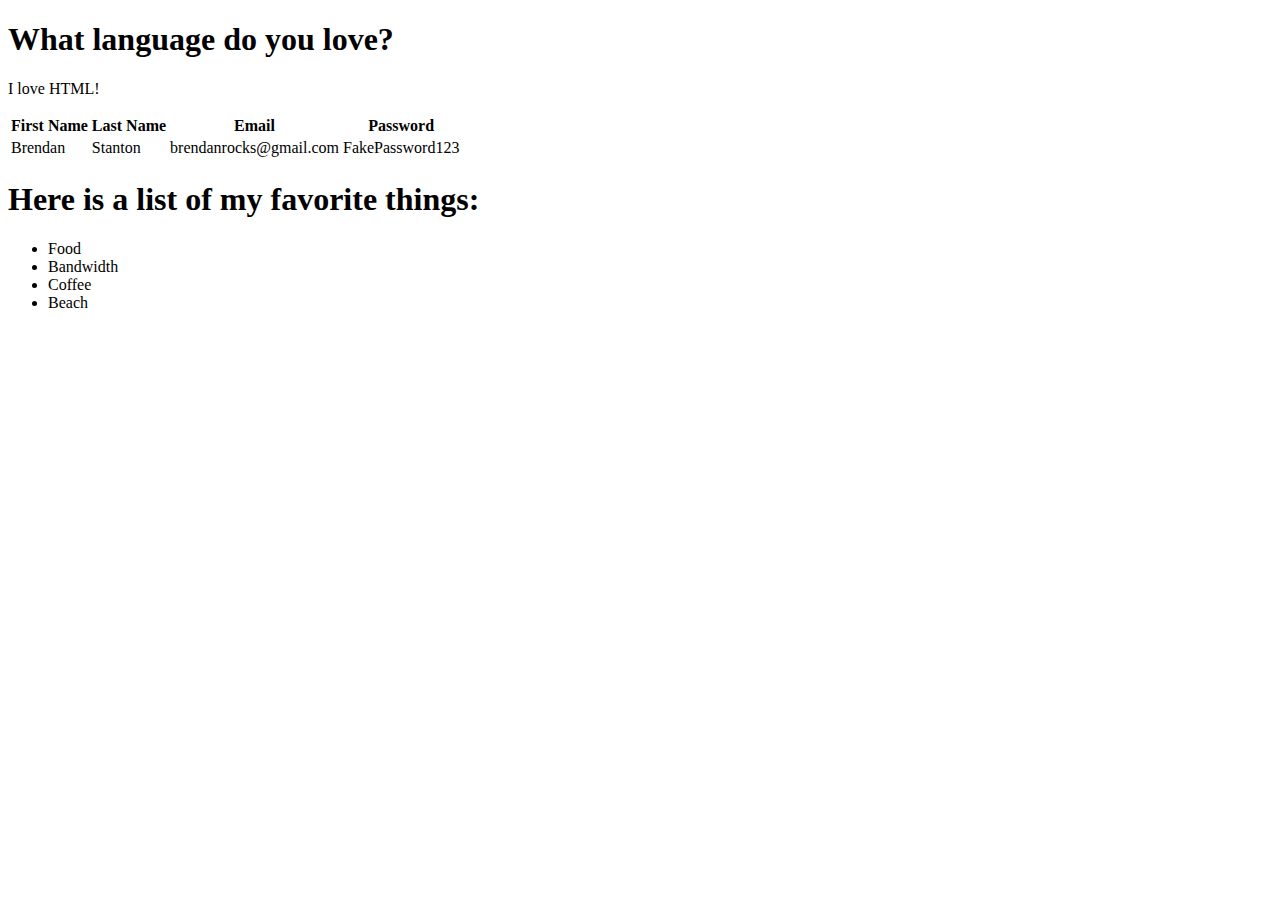
==== FixIndent.html @ 08c0fcd7 "initialize" ====
<!DOCTYPE html>
<html>
    <head>
        <title>Basic I</title>
    </head>
    <body>
        <h1>
            What language do you love?
        </h1>
        <p>
            I love HTML!
        </p>
    </body>
</html>
<!DOCTYPE html>
<html>
    <head>
        <title>Basic II</title>
    </head>
    <body>
        <table> 
            <thead>
                <tr><th>First Name</th>
                    <th>Last Name</th>
                    <th>Email</th>
                    <th>Password</th></tr>
            </thead>
            <tbody>
                <tr>
                    <td>Brendan</td>
                    <td>Stanton</td>
                    <td>brendanrocks@gmail.com</td>
                    <td>FakePassword123 </td>
                </tr>
            </tbody>
        </table>
        <h1>Here is a list of my favorite things:</h1>
        <ul>
            <li>Food</li>
            <li>Bandwidth</li>
            <li>Coffee</li>
            <li>Beach</li>
        </ul>
    </body>
</html>
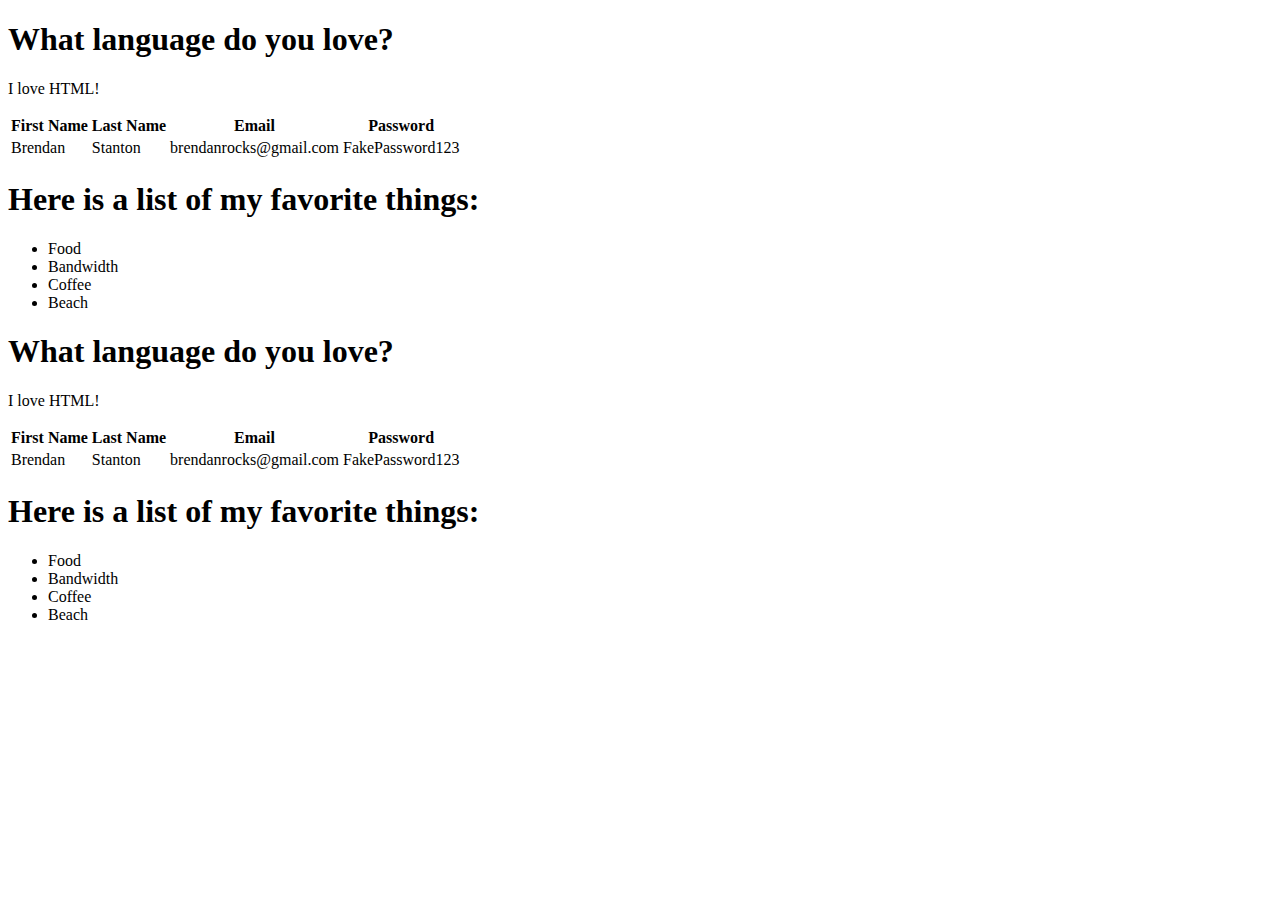
==== commit 05f4be7a: "Merge branch 'master' of https://github.com/Kaijapen/HTML" ====
--- a/FixIndent.html
+++ b/FixIndent.html
@@ -46,3 +46,51 @@
 
 
 
+<!DOCTYPE html>
+<html>
+    <head>
+        <title>Basic I</title>
+    </head>
+    <body>
+        <h1>
+            What language do you love?
+        </h1>
+        <p>
+            I love HTML!
+        </p>
+    </body>
+</html>
+<!DOCTYPE html>
+<html>
+    <head>
+        <title>Basic II</title>
+    </head>
+    <body>
+        <table> 
+            <thead>
+                <tr><th>First Name</th>
+                    <th>Last Name</th>
+                    <th>Email</th>
+                    <th>Password</th></tr>
+            </thead>
+            <tbody>
+                <tr>
+                    <td>Brendan</td>
+                    <td>Stanton</td>
+                    <td>brendanrocks@gmail.com</td>
+                    <td>FakePassword123 </td>
+                </tr>
+            </tbody>
+        </table>
+        <h1>Here is a list of my favorite things:</h1>
+        <ul>
+            <li>Food</li>
+            <li>Bandwidth</li>
+            <li>Coffee</li>
+            <li>Beach</li>
+        </ul>
+    </body>
+</html>
+
+
+
